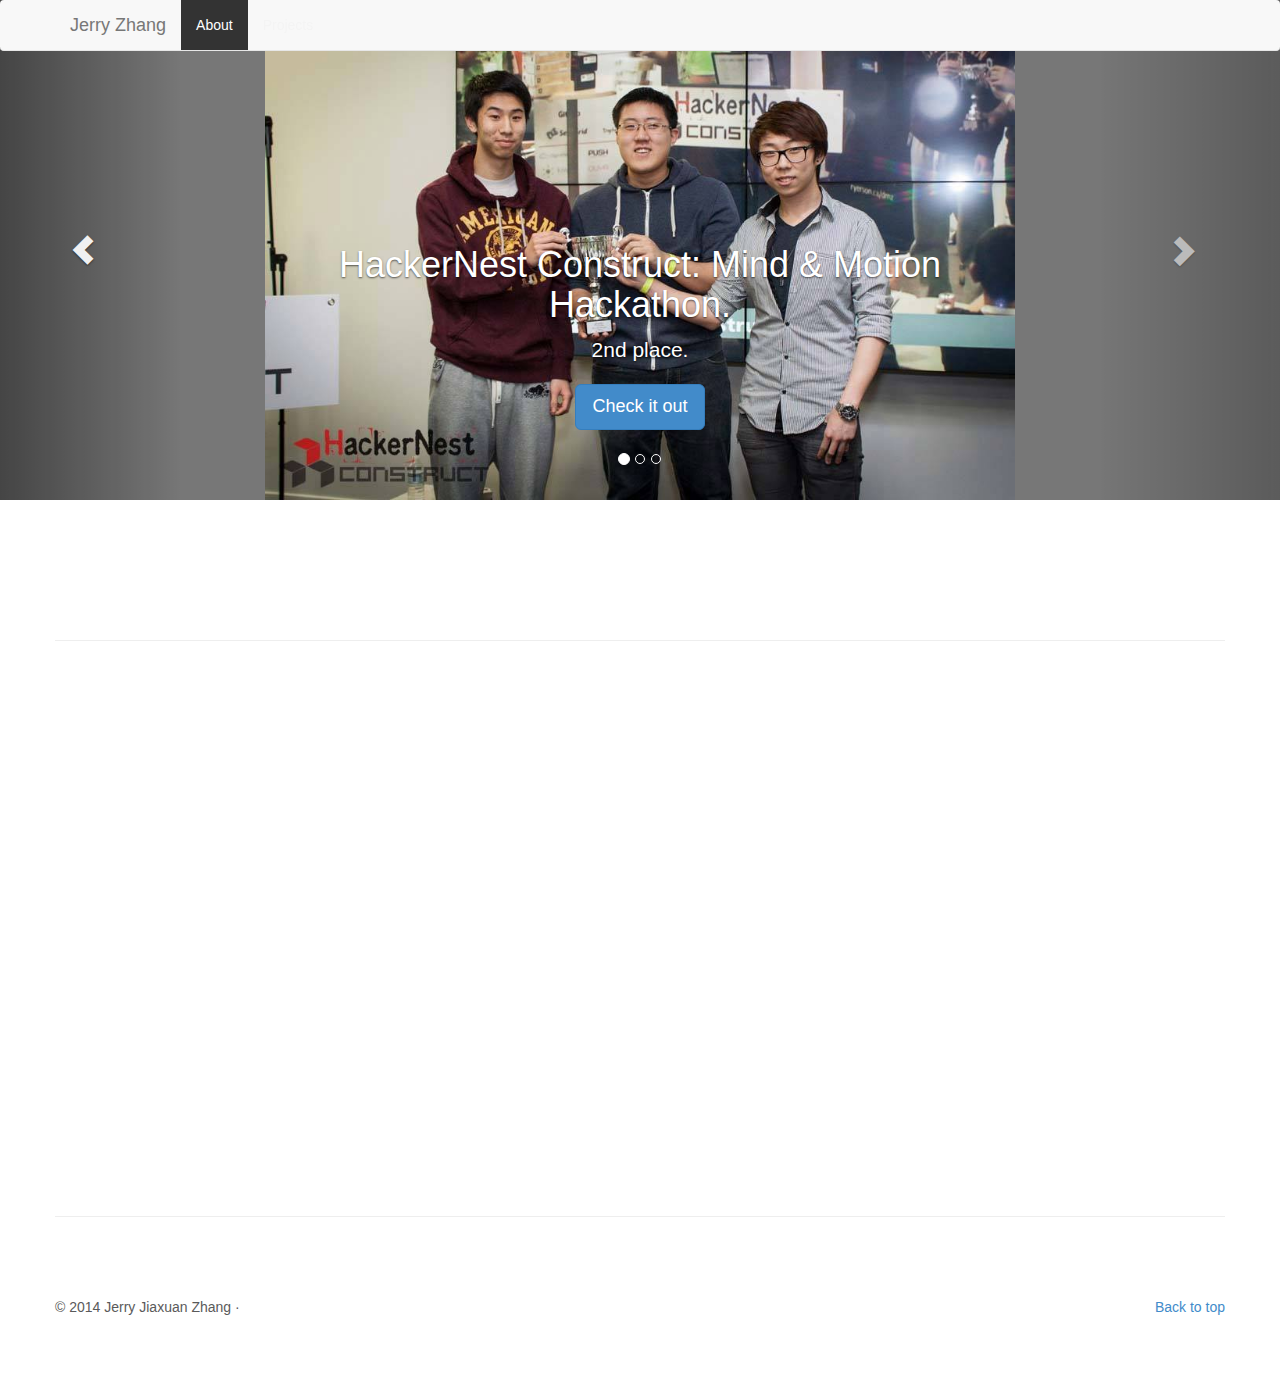
==== index.html @ 3d382c61 "Update about" ====
<!DOCTYPE html>
<html lang="en">
  <head>
    <meta charset="utf-8">
    <meta http-equiv="X-UA-Compatible" content="IE=edge">
    <!-- ensures touch zooming & proper rendering on mobile devices-->
    <meta name="viewport" content="width=device-width, initial-scale=1">
    <meta name="description" content="">
    <meta name="author" content="">
    <link rel="shortcut icon" href="../../assets/ico/favicon.ico">

    <title>Jerry Jiaxuan Zhang</title>

    <!-- Bootstrap core CSS -->
    <link href="css/bootstrap.min.css" rel="stylesheet">
    <link href="css/style.css" rel="stylesheet">

    <!-- Just for debugging purposes. Don't actually copy this line! -->
    <!--[if lt IE 9]><script src="../../assets/js/ie8-responsive-file-warning.js"></script><![endif]-->

    <!-- HTML5 shim and Respond.js IE8 support of HTML5 elements and media queries -->
    <!--[if lt IE 9]>
      <script src="https://oss.maxcdn.com/libs/html5shiv/3.7.0/html5shiv.js"></script>
      <script src="https://oss.maxcdn.com/libs/respond.js/1.4.2/respond.min.js"></script>
    <![endif]-->

    <!-- Custom styles for this template -->
    <link href="css/carousel.css" rel="stylesheet">
  </head>
<!-- NAVBAR
================================================== -->
  <body>
    <div class="navbar-wrapper">
      <div class="container">

        <div class="navbar navbar-default navbar-fixed-top" role="navigation">
          <div class="container">
            <div class="navbar-header">
              <button type="button" class="navbar-toggle" data-toggle="collapse" data-target=".navbar-collapse">
                <span class="sr-only">Toggle navigation</span>
                <span class="icon-bar"></span>
                <span class="icon-bar"></span>
                <span class="icon-bar"></span>
              </button>
              <a class="navbar-brand" data-scroll-nav="0">Jerry Zhang</a>
            </div>
            <div class="navbar-collapse collapse">
              <ul class="nav navbar-nav" id="navigation">
                <li><a href="#about" id="a" data-scroll-nav="1">About</a></li>
                <li><a href="#projects" id="p" data-scroll-nav="1">Projects</a></li>
                <li><a href="#contact" id="c" data-scroll-nav="1">Contact</a></li>
              </ul>
            </div>
          </div>
        </div>

      </div>
    </div>


    <!-- Carousel
    ================================================== -->
    <div class="row">
      <div class="span12" id="content">
        <div id="myCarousel" class="carousel slide" data-ride="carousel" data-scroll-index="0">
          <!-- Indicators -->
          <ol class="carousel-indicators">
            <li data-target="#myCarousel" data-slide-to="0" class="active"></li>
            <li data-target="#myCarousel" data-slide-to="1"></li>
            <li data-target="#myCarousel" data-slide-to="2"></li>
          </ol>
          <div class="carousel-inner">
            <div class="item active">
              <img src="images/hackathon.jpg" alt="First slide">
              <div class="container">
                <div class="carousel-caption">
                  <h1>HackerNest Construct: Mind & Motion Hackathon.</h1>
                  <p>2nd place.</p>
                  <p><a class="btn btn-lg btn-primary" href="http://www.betakit.com/from-crowdsourcing-cars-to-virtual-instruments-mind-motion-hackathon-features-next-gen-hardware/" target="_blank" role="button">Check it out</a></p>
                </div>
              </div>
            </div>
            <div class="item">
              <img src="images/velocity.jpg" alt="Second slide">
              <div class="container">
                <div class="carousel-caption">
                  <h1><a href="http://velocity.uwaterloo.ca">Velocity Residence.</a> Fall 2013.</h1>
                  <p>Entrepreneurship. Start-ups. Innovation.</p>
                </div>
              </div>
            </div>
            <div class="item">
              <img src="images/lakeerie.jpg" alt="Third slide">
              <div class="container">
                <div class="carousel-caption">
                  <h1>Lake Erie.</h1>
                  <p>Dreaming. Summer 2011.</p>
                </div>
              </div>
            </div>
          </div>
          <a class="left carousel-control" href="#myCarousel" data-slide="prev"><span class="glyphicon glyphicon-chevron-left"></span></a>
          <a class="right carousel-control" href="#myCarousel" data-slide="next"><span class="glyphicon glyphicon-chevron-right"></span></a>
        </div>
      </div>
    </div><!-- /.carousel -->



    <!-- Marketing messaging and featurettes
    ================================================== -->
    <!-- Wrap the rest of the page in another container to center all the content. -->

    <div class="container marketing" data-scroll-index="1">

      <!-- START THE FEATURETTES -->

      <hr class="featurette-divider">

      <div class="hide" id="about">
        <div class="row featurette">
          <div class="col-md-7">
            <h2 class="featurette-heading">Comp Sci & Bus Student. <span class="text-muted">UW/WLU.</span></h2>
            <p class="lead">Hi, I'm Jerry Zhang. Every morning I wake up, I have a burning desire to learn, fuelled by my unbounded curiosity. My journey has led me to where I am today, a third-year student currently pursuing two majors at two universities (Computer Science at UW and Business Administration at WLU). When I graduate, I hope to go on to graduate school to get my Masters in both Computer Science and Business Administration (sounds crazy!). My life also includes playing sports (mainly basketball), playing instruments (mainly piano), and playing with friends (work hard, play hard!).</p>
          </div>
          <div class="col-md-5">
            <img class="featurette-image img-responsive" src="https://fbcdn-sphotos-e-a.akamaihd.net/hphotos-ak-ash2/t31/c0.0.851.315/p851x315/465905_10150837513123978_1926076749_o.jpg" alt="Generic placeholder image">
          </div>
        </div>
      </div>

      <div class="hide" id="projects">
        <div class="row featurette">
          <div class="col-md-7">
            <h2 class="featurette-heading">Projects. <span class="text-muted">Experience.</span></h2>
            <p class="lead">
              <h2>
				<a href="https://github.com/svaithia/SpaceQ">SpaceQ</a>
              </h2>
			  
			  <p>A space version of the popular mobile application Quiz Up. Designed and implemented using the MEAN (MongoDB, Express, Anguar, Node) stack.</p><br>

              <h2>
				<a href="obscure-journey-5546.herokuapp.com">Twitter-like Website</a>
              </h2>
			  
			  <p>My first dive into Ruby on Rails. Pretty much a basic version of Twitter.</p><br>

              <h2>
                iRemember
              </h2>
			  
			  <p>An Android application that captures and stores the user's memories, including date, location, title, description, audio clip, video, and picture.</p><br>

              <h2>
                <a href="http://thecorollary.net84.net/monthly_rent_in_canada.php">Monthly Rent in Canada</a>
              </h2>

              <p>A visualization of housing prices in popular cities around Canada using an open data set provided by the Government of Canada.<br>Worked on for <a href="http://canadianopendataexperience.com">CODE</a>.<br>Implemented in PHP, JavaScript, HTML, and CSS</p><br>
              
              <h2>Battleship</h2>

              <p>Sink your opponent's battleship in a limited number of moves!<br>Features player-vs-computer and player-vs-player modes, a resizable board, rematches, and a scoreboard.<br>Implemented in python</p><br>

              <h2>CC3K (Chamber Crawler 3000)</h2>

              <p>Co-developed a command-line dungeon crawler game. (See: <a href="http://en.wikipedia.org/wiki/Rogue_(video_game)">Rogue</a>)<br>Implemented in C++</p><br>
              
              <h2>Conway's Game of Life</h2>

              <p><a href="http://en.wikipedia.org/wiki/Conway's_Game_of_Life">Description here</a><br>Implemented in C++, used the <a href="http://en.wikipedia.org/wiki/Observer_pattern">Observer design pattern</a>, added visual effects with XMing X Server</p><br>

              <h2>
                <a href="http://jzeethoughts.blogspot.ca/2013/09/snake-game.html">Snake Game</a>
              </h2>

              <p>A classic game.<br>Implemented in Java</p><br>

              <h2>
                  <a href="http://clubcapsule.herokuapp.com">ClubCapsule Crowdfunding Website</a>
              </h2>

              <p>A crowdfunding website using Bitcoin.</a><br>Front-end: HTML5, CSS3, Twitter Bootstrap, JavaScript<br>Server-side: Node.js</p><br>

              <h2>
                <a href="https://github.com/jerzhang75/Market-Research">Market Research Application</a>
              </h2>

              <p>An application that displays the latest stock data from hot tech companies in a table, and writes data to a CSV file.<br>Implemented in Node.js</p><br>

              <h2>Traffic Lights</h2>

              <p>A real-time 4-way intersection traffic light display.<br>Hardware: LED's and wires, Embedded software: Turing</p><br>

              <h2>Mini Car</h2>

              <p>A miniature car that travels forwards and backwards with working headlights and rearlights.<br>Hardware: LED's, wires, motors, switches</p>
            </p>
          </div>
          <div class="col-md-5">
            <img class="featurette-image img-responsive" data-src="holder.js/500x500/auto" alt="Generic placeholder image">
          </div>
        </div>
      </div>

      <div class="hide" id="contact">
        <div class="row featurette">
          <div class="col-md-7">
            <h2 class="featurette-heading">Contact. <span class="text-muted">Social.</span></h2>
            <p class="lead">As a co-op student, I'm always looking for work opportunities. If you want to get in touch, send me an email: <a href="mailto:me@jerryz.me">me@jerryz.me</a>. P.S. While you're here, connect with me through the following social media sources :)<table class="social"><td><a href="http://www.linkedin.com/profile/view?id=207031609&trk=nav_responsive_tab_profile"><img src="http://a2.mzstatic.com/us/r30/Purple4/v4/c4/95/0d/c4950d6c-0bfb-55a2-a7ee-d481ca54b716/mzl.rhgvwgrk.png" width="60" height="60"/></a></td><td><a href="http://www.facebook.com/jer.zhang75"><img src="http://farm6.staticflickr.com/5244/5244829388_7fbc962593_z.jpg" width="60" height="60"/></a></td><td><a href="http://instagram.com/jerryjxzhang"><img src="http://i1059.photobucket.com/albums/t429/christinerosen/Instagram-icon-1.png" width="60" height="60"/></a></td><td><a href="http://www.youtube.com/user/6packabsandbeer"><img src="http://ih.constantcontact.com/fs158/1102433540429/img/147.png?a=1113000325293" width="60" height="60"/></a></td></table></p>
          </div>
        </div>
      </div>

      <hr class="featurette-divider">

      <!-- /END THE FEATURETTES -->


      <!-- FOOTER -->
      <footer>
        <p class="pull-right"><a data-scroll-goto="0">Back to top</a></p>
        <p>&copy; 2014 Jerry Jiaxuan Zhang &middot;</p>
      </footer>

    </div><!-- /.container -->


    <!-- Bootstrap core JavaScript
    ================================================== -->
    <!-- Placed at the end of the document so the pages load faster -->
    <script src="https://ajax.googleapis.com/ajax/libs/jquery/1.11.0/jquery.min.js"></script>
    <script src="js/bootstrap.min.js"></script>
    <script src="js/docs.min.js"></script>
    <script src="http://d1ml0gfpm9yj9s.cloudfront.net/scrollIt.min.js"></script>
    <script src="js/hello.js"></script>
  </body>
</html>
---- css/style.css ----
.navbar-brand {
	display: none;
}

#navigation > li > a {
	opacity: 0;
}

.show {
	opacity: 0;
}

.hide {
	opacity: 0;
}

a:hover {
	cursor: pointer;
}

#navigation > li > a.selected, #navigation > li > a:hover {
	background: #333;
	color: #fff;
}
---- css/carousel.css ----
/* GLOBAL STYLES
-------------------------------------------------- */
/* Padding below the footer and lighter body text */

body {
  padding-bottom: 70px;
  color: #5a5a5a;
}


/* CUSTOMIZE THE NAVBAR
-------------------------------------------------- */

/* Special class on .container surrounding .navbar, used for positioning it into place. */
.navbar-wrapper {
  position: absolute;
  top: 0;
  right: 0;
  left: 0;
  z-index: 20;
}

/* Flip around the padding for proper display in narrow viewports */
.navbar-wrapper .container {
  padding-right: 0;
  padding-left: 0;
}
.navbar-wrapper .navbar {
  padding-right: 15px;
  padding-left: 15px;
}


/* CUSTOMIZE THE CAROUSEL
-------------------------------------------------- */

/* Carousel base class */
.carousel {
  height: 500px;
  margin-bottom: 60px;
}
/* Since positioning the image, we need to help out the caption */
.carousel-caption {
  z-index: 10;
}

/* Declare heights because of positioning of img element */
.carousel .item {
  height: 500px;
  background-color: #777;
}
.carousel-inner > .item > img {
  display: block;
  margin-left: auto;
  margin-right: auto;
  min-width: 50%;
  height: 500px;
}



/* MARKETING CONTENT
-------------------------------------------------- */

/* Pad the edges of the mobile views a bit */
.marketing {
  padding-right: 15px;
  padding-left: 15px;
}

/* Center align the text within the three columns below the carousel */
.marketing .col-lg-4 {
  margin-bottom: 20px;
  text-align: center;
}
.marketing h2 {
  font-weight: normal;
}
.marketing .col-lg-4 p {
  margin-right: 10px;
  margin-left: 10px;
}


/* Featurettes
------------------------- */

.featurette-divider {
  margin: 80px 0; /* Space out the Bootstrap <hr> more */
}

/* Thin out the marketing headings */
.featurette-heading {
  font-weight: 300;
  line-height: 1;
  letter-spacing: -1px;
}

@media (max-width: 768px) {

  .marketing {
    padding-top: 20px;
  }

  .carousel {
    padding-top: 20px;
    max-height: 250px;
  }

  .carousel .item {
    max-height: 250px;
  }

  .carousel-caption > h1 {
    font-size: 15px;
  }

  .carousel-caption > p {
    font-size: 10px;
  }

  .btn-lg {
    padding:5px 8px;
    font-size:10px;
    line-height:.7;
    border-radius:3px;
  }

  .carousel-indicators {
    margin-bottom: 0;
  }

  .carousel-inner > .item > img {
    max-height: 250px;
  }

  .featurette-divider {
    padding-top: 0;
  }

}

/* RESPONSIVE CSS
-------------------------------------------------- */

@media (min-width: 768px) {

  /* Remove the edge padding needed for mobile */
  .marketing {
    padding-right: 0;
    padding-left: 0;
  }

  /* Navbar positioning foo */
  .navbar-wrapper {
    margin-top: 20px;
  }
  .navbar-wrapper .container {
    padding-right: 15px;
    padding-left:  15px;
  }
  .navbar-wrapper .navbar {
    padding-right: 0;
    padding-left:  0;
  }

  /* The navbar becomes detached from the top, so we round the corners */
  .navbar-wrapper .navbar {
    border-radius: 4px;
  }

  /* Bump up size of carousel content */
  .carousel-caption p {
    margin-bottom: 20px;
    font-size: 21px;
    line-height: 1.4;
  }

  .featurette-heading {
    font-size: 50px;
  }
}

@media (min-width: 992px) {
  .featurette-heading {
    margin-top: 20px;
  }
}
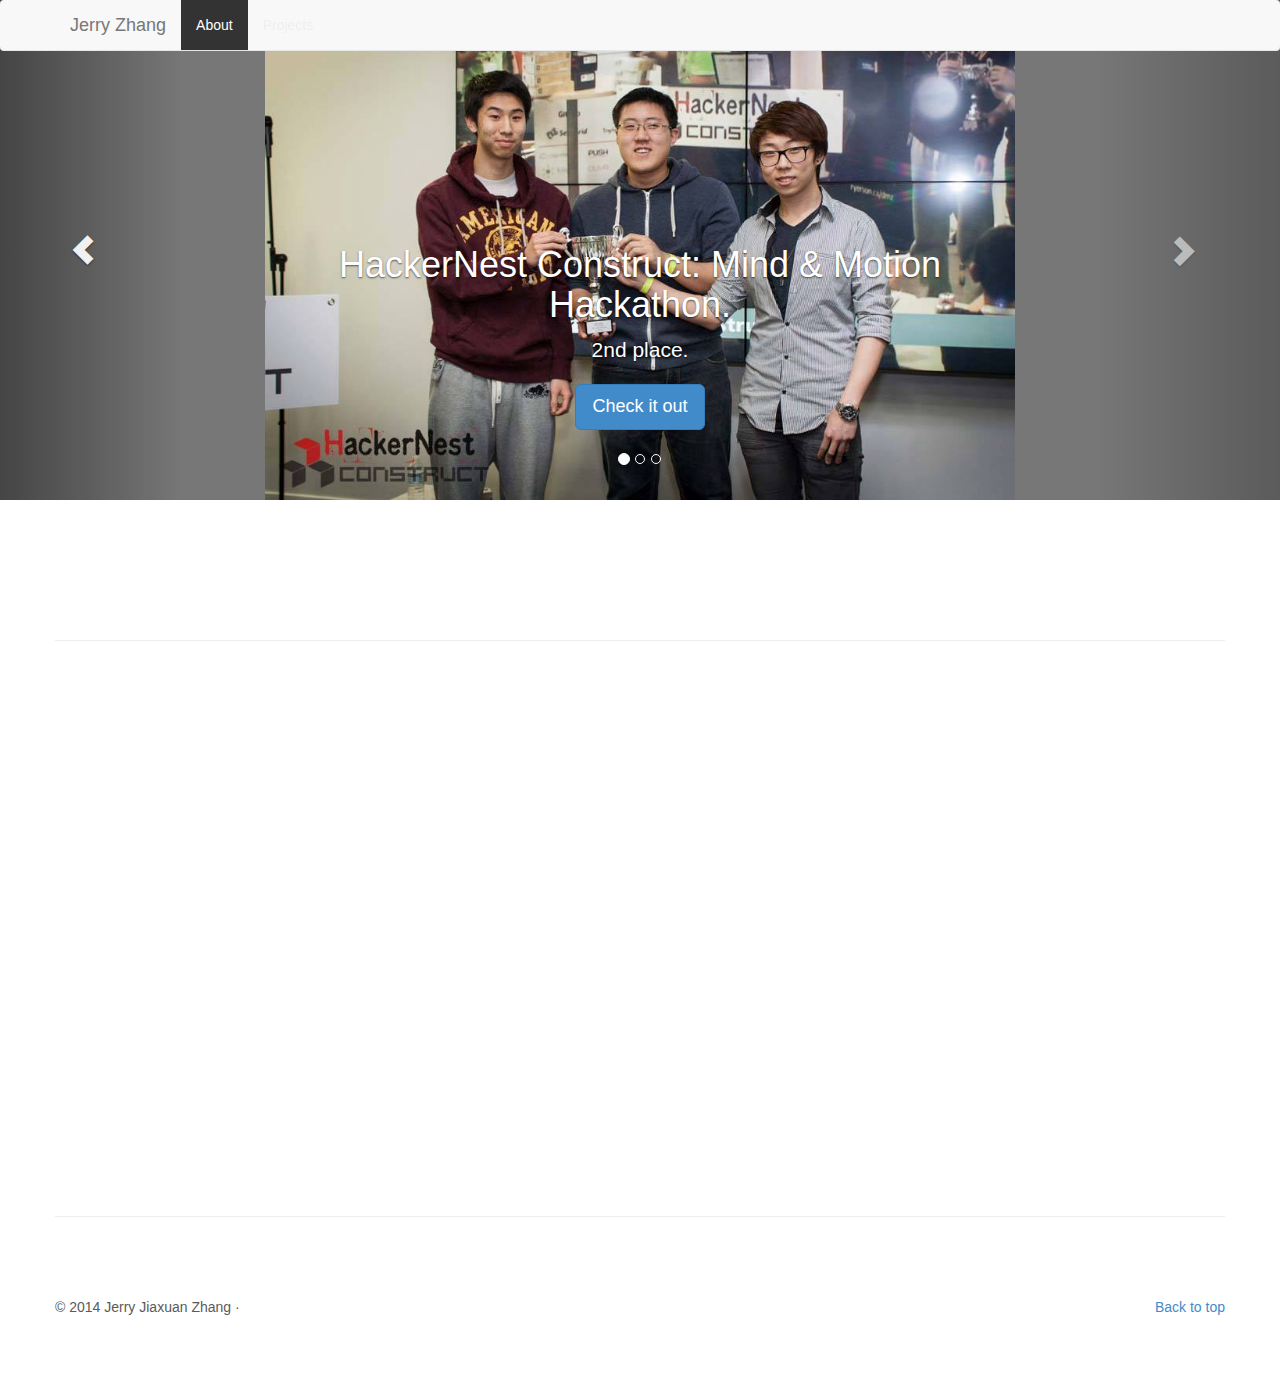
==== commit 12889125: "Fix broken Projects link" ====
--- a/index.html
+++ b/index.html
@@ -141,7 +141,7 @@
 			  <p>A space version of the popular mobile application Quiz Up. Designed and implemented using the MEAN (MongoDB, Express, Anguar, Node) stack.</p><br>
 
               <h2>
-				<a href="obscure-journey-5546.herokuapp.com">Twitter-like Website</a>
+				<a href="http://obscure-journey-5546.herokuapp.com">Twitter-like Website</a>
               </h2>
 			  
 			  <p>My first dive into Ruby on Rails. Pretty much a basic version of Twitter.</p><br>
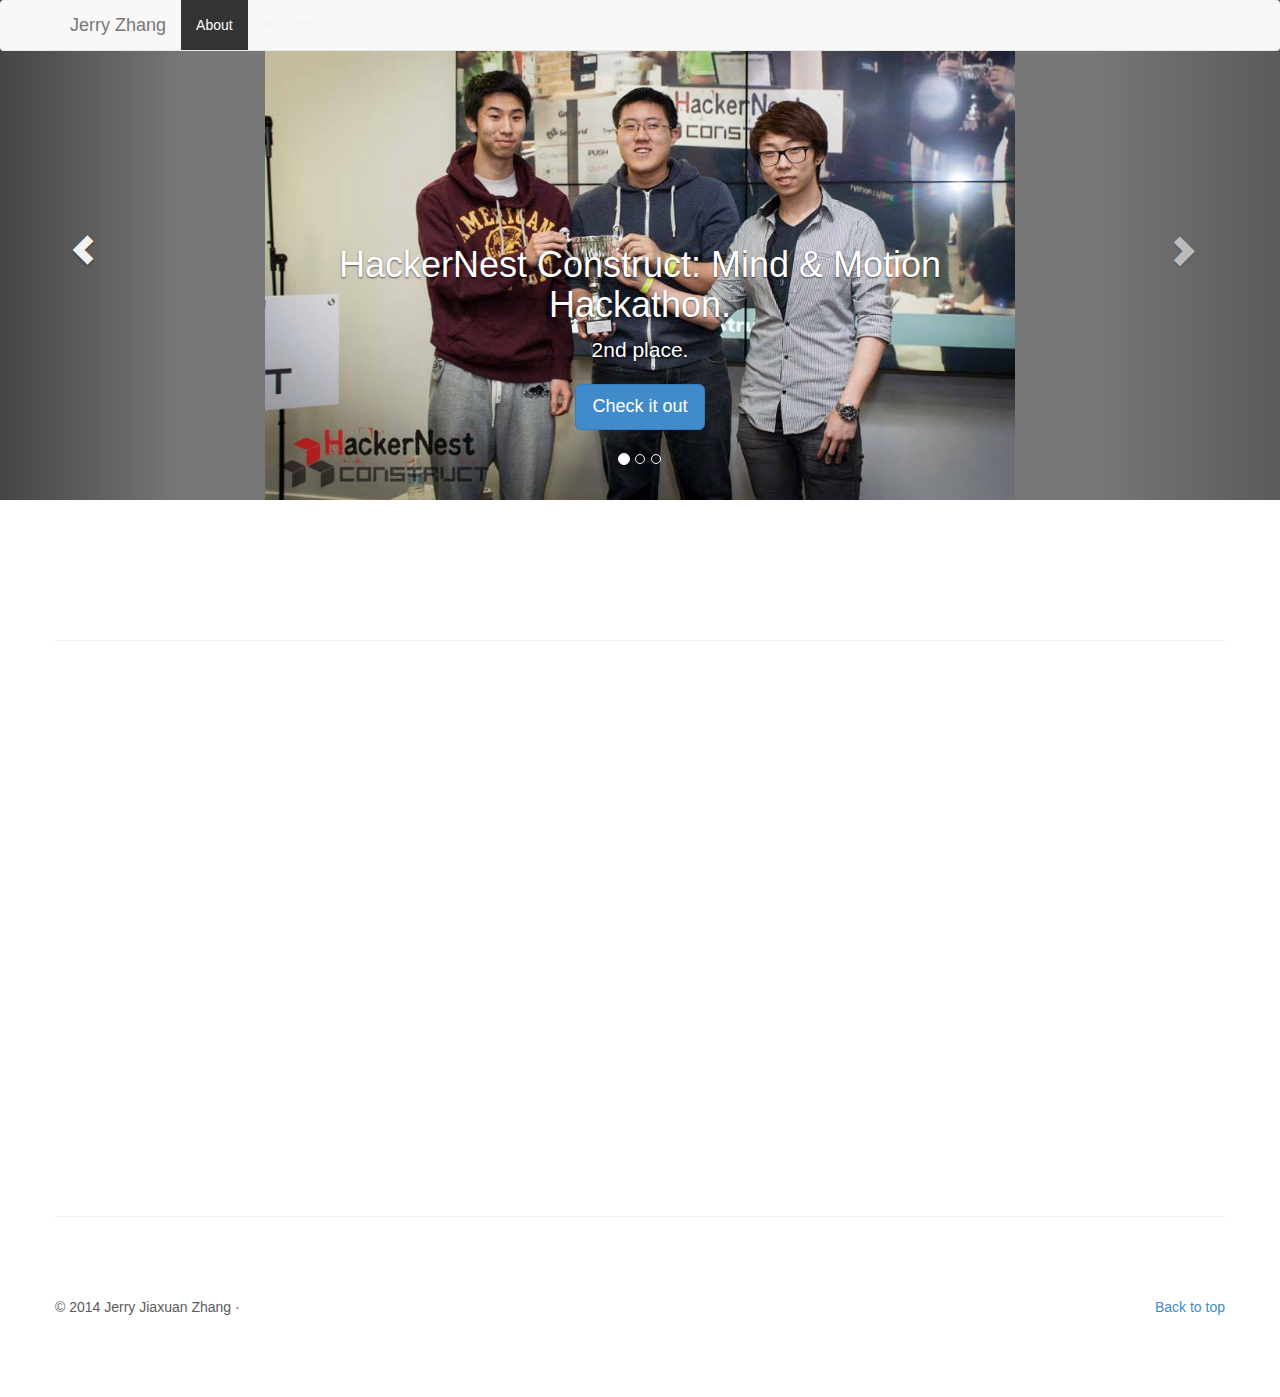
==== commit b26f1791: "Update projects image" ====
--- a/index.html
+++ b/index.html
@@ -198,7 +198,7 @@
             </p>
           </div>
           <div class="col-md-5">
-            <img class="featurette-image img-responsive" data-src="holder.js/500x500/auto" alt="Generic placeholder image">
+            <img class="featurette-image img-responsive" src="http://www.coreecs.co.uk/Media/COREECS/Website-Content-Images/Services/Project-Management-Task-Board.jpg" alt="Generic placeholder image">
           </div>
         </div>
       </div>
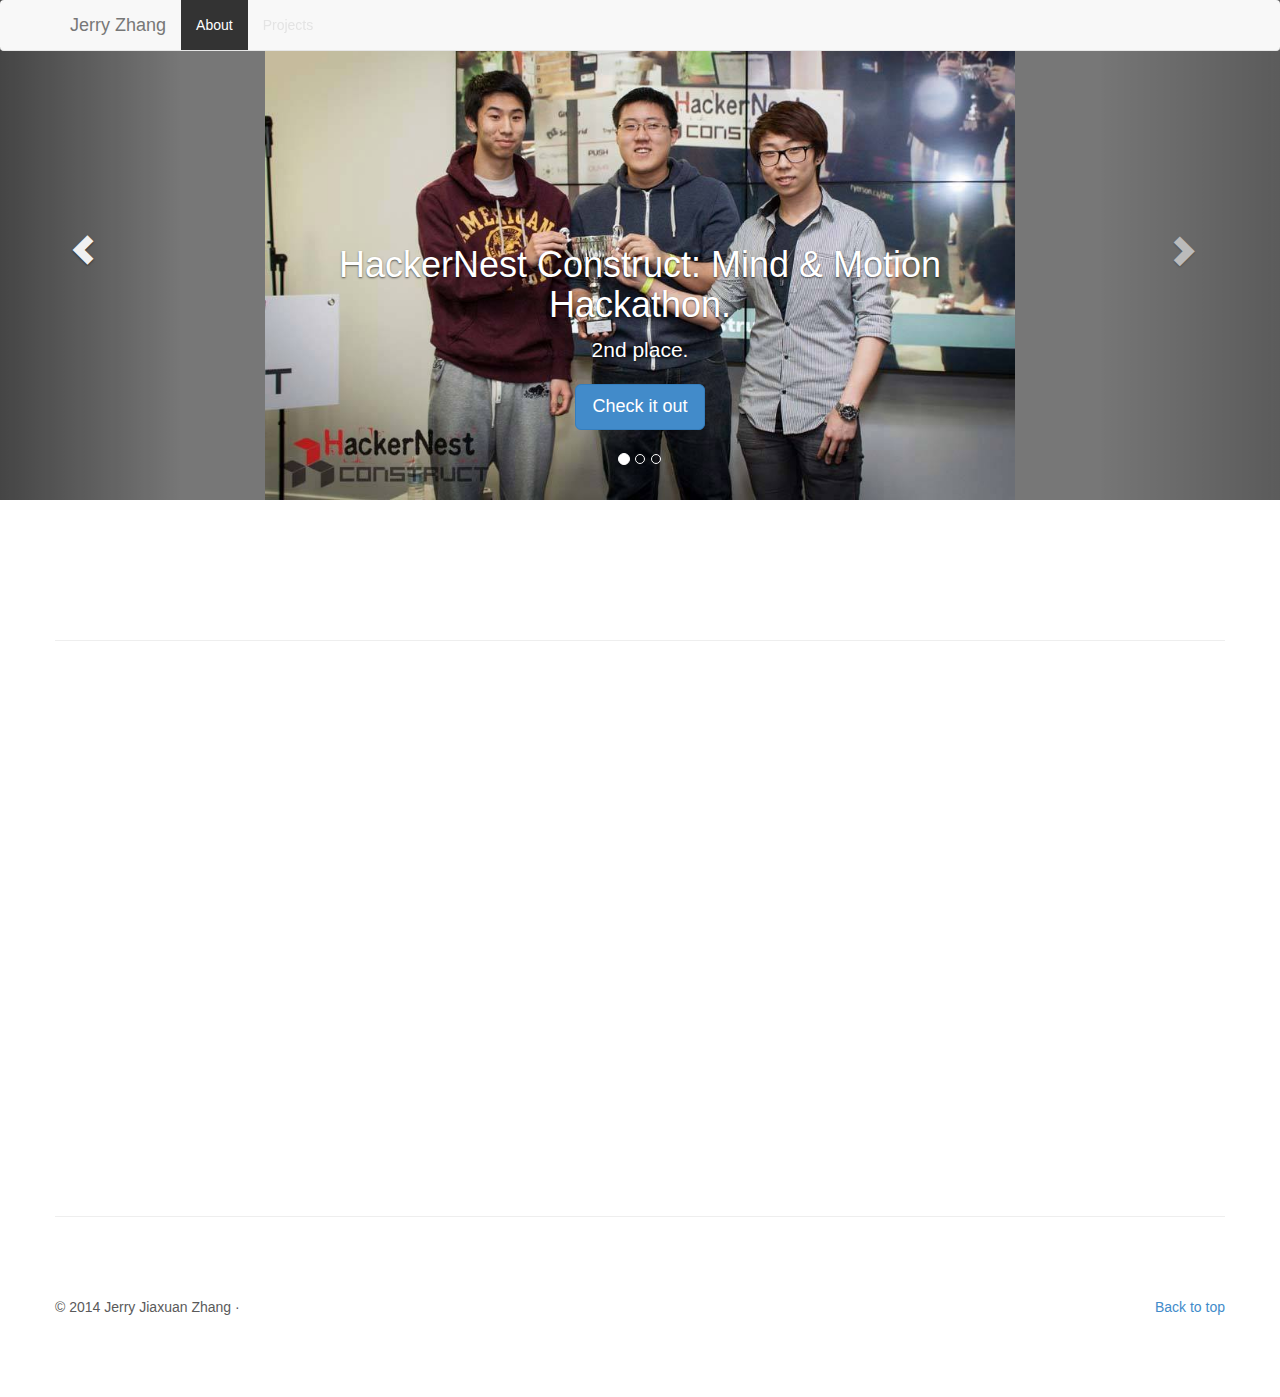
==== commit 37dffc4a: "Change links under projects" ====
--- a/index.html
+++ b/index.html
@@ -135,13 +135,13 @@
             <h2 class="featurette-heading">Projects. <span class="text-muted">Experience.</span></h2>
             <p class="lead">
               <h2>
-				<a href="https://github.com/svaithia/SpaceQ">SpaceQ</a>
+				<a href="http://spaceq.herokuapp.com/">SpaceQ</a>
               </h2>
 			  
 			  <p>A space version of the popular mobile application Quiz Up. Designed and implemented using the MEAN (MongoDB, Express, Anguar, Node) stack.</p><br>
 
               <h2>
-				<a href="http://obscure-journey-5546.herokuapp.com">Twitter-like Website</a>
+				<a href="http://twitter10.herokuapp.com">Twitter-like Website</a>
               </h2>
 			  
 			  <p>My first dive into Ruby on Rails. Pretty much a basic version of Twitter.</p><br>
@@ -182,12 +182,12 @@
 
               <p>A crowdfunding website using Bitcoin.</a><br>Front-end: HTML5, CSS3, Twitter Bootstrap, JavaScript<br>Server-side: Node.js</p><br>
 
-              <h2>
+<!--              <h2>
                 <a href="https://github.com/jerzhang75/Market-Research">Market Research Application</a>
               </h2>
 
               <p>An application that displays the latest stock data from hot tech companies in a table, and writes data to a CSV file.<br>Implemented in Node.js</p><br>
-
+-->
               <h2>Traffic Lights</h2>
 
               <p>A real-time 4-way intersection traffic light display.<br>Hardware: LED's and wires, Embedded software: Turing</p><br>
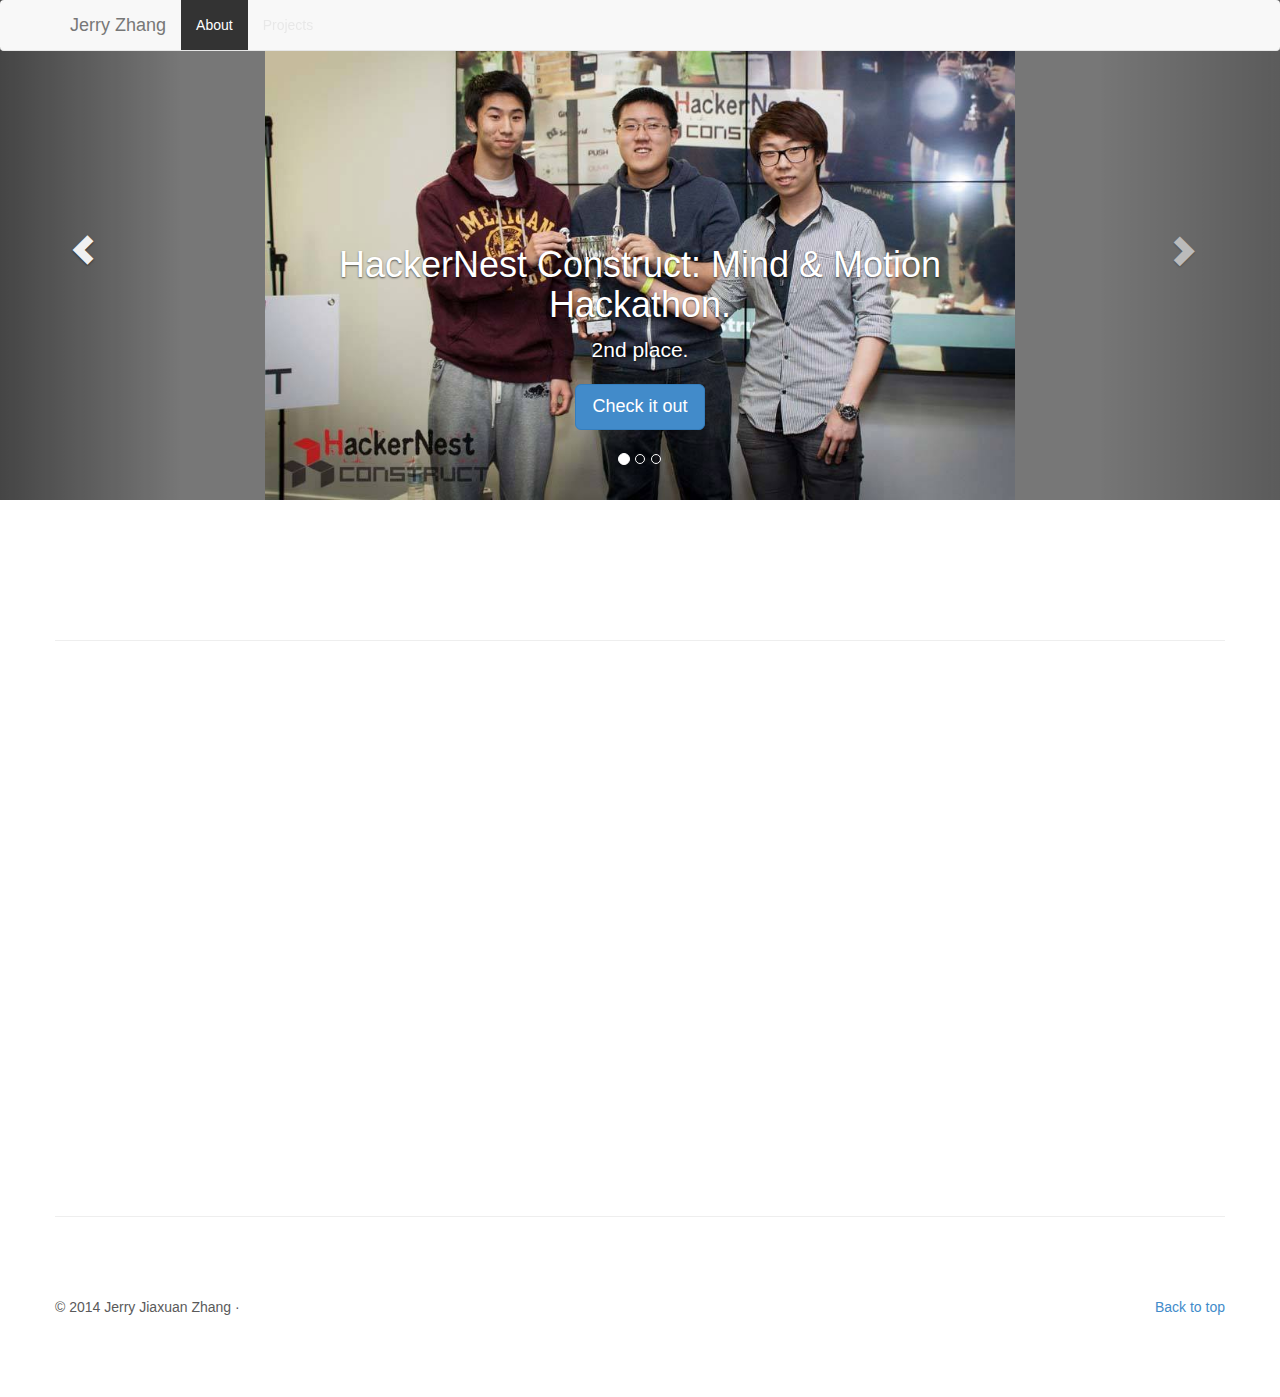
==== commit c6266a33: "Update projects" ====
--- a/index.html
+++ b/index.html
@@ -135,16 +135,20 @@
             <h2 class="featurette-heading">Projects. <span class="text-muted">Experience.</span></h2>
             <p class="lead">
               <h2>
-				<a href="http://spaceq.herokuapp.com/">SpaceQ</a>
-              </h2>
-			  
-			  <p>A space version of the popular mobile application Quiz Up. Designed and implemented using the MEAN (MongoDB, Express, Anguar, Node) stack.</p><br>
+				PHP/MySQL Registration Form with Validation
+              </h2>
 
               <h2>
 				<a href="http://twitter10.herokuapp.com">Twitter-like Website</a>
               </h2>
 			  
 			  <p>My first dive into Ruby on Rails. Pretty much a basic version of Twitter.</p><br>
+
+              <h2>
+				<a href="http://spaceq.herokuapp.com/">SpaceQ</a>
+              </h2>
+			  
+			  <p>A space version of the popular mobile application Quiz Up. Designed and implemented using the MEAN (MongoDB, Express, AngularJS, Node.js) stack.</p><br>
 
               <h2>
                 iRemember
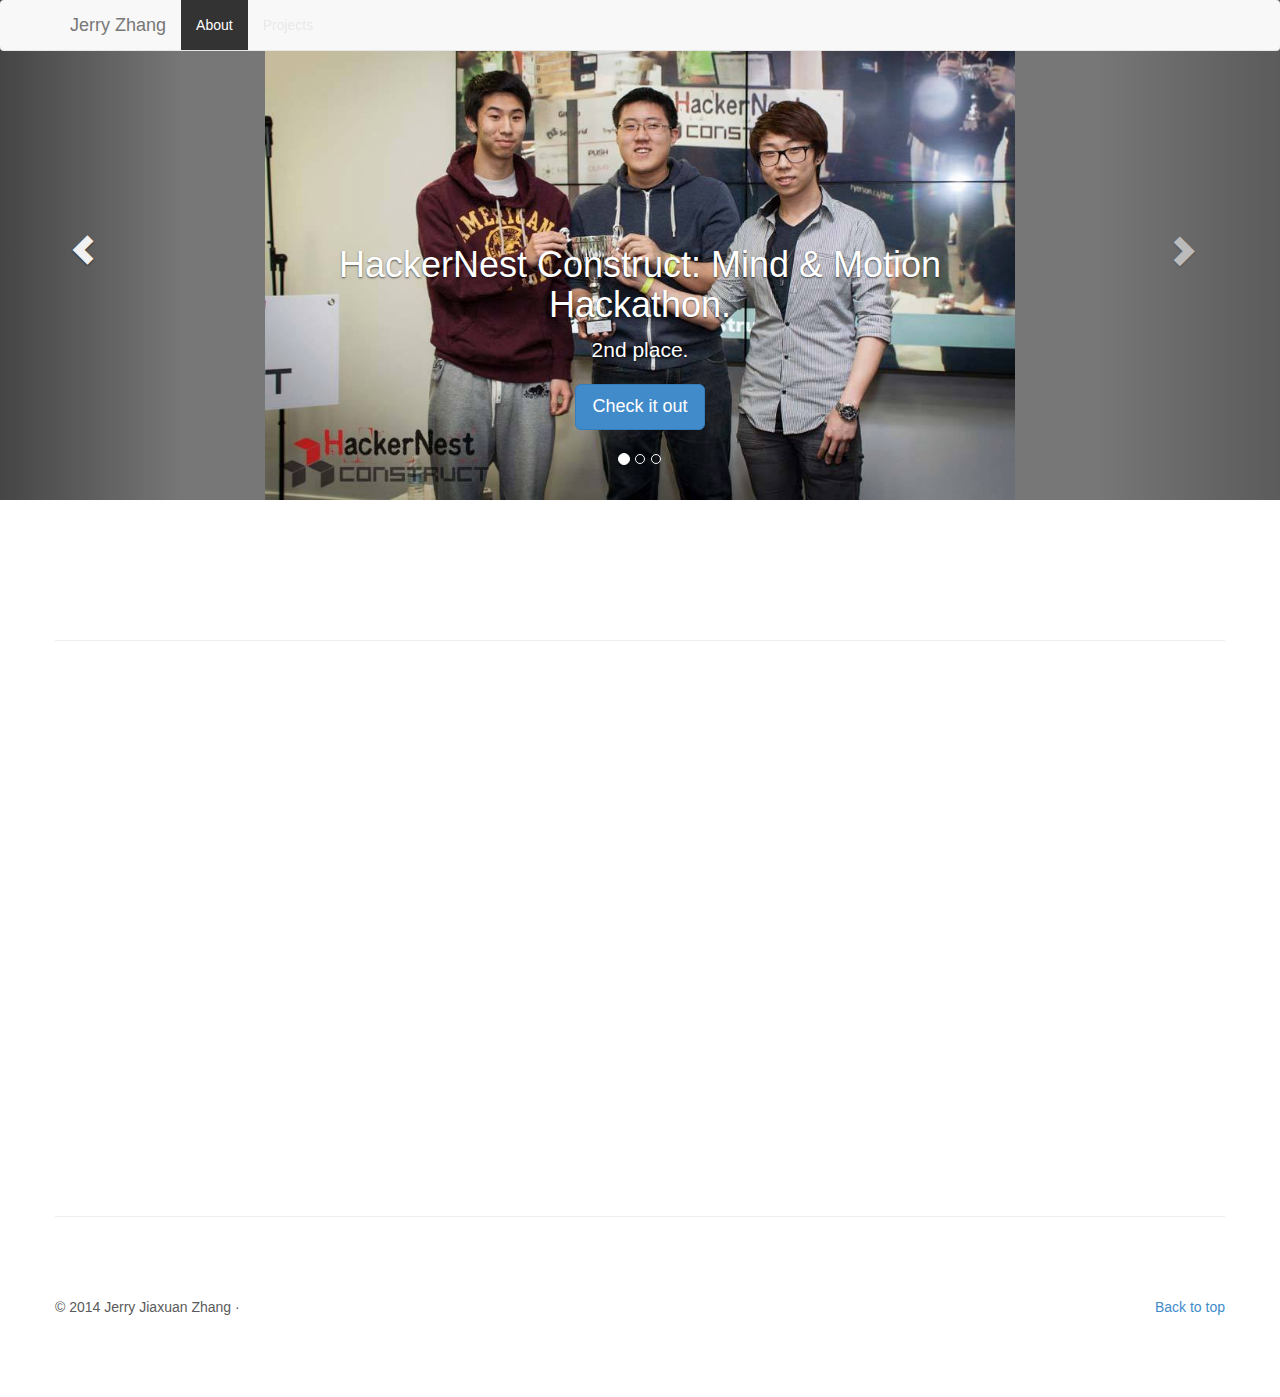
==== commit db03485e: "Update projects" ====
--- a/index.html
+++ b/index.html
@@ -136,7 +136,7 @@
             <p class="lead">
               <h2>
 				PHP/MySQL Registration Form with Validation
-              </h2>
+              </h2><br>
 
               <h2>
 				<a href="http://twitter10.herokuapp.com">Twitter-like Website</a>
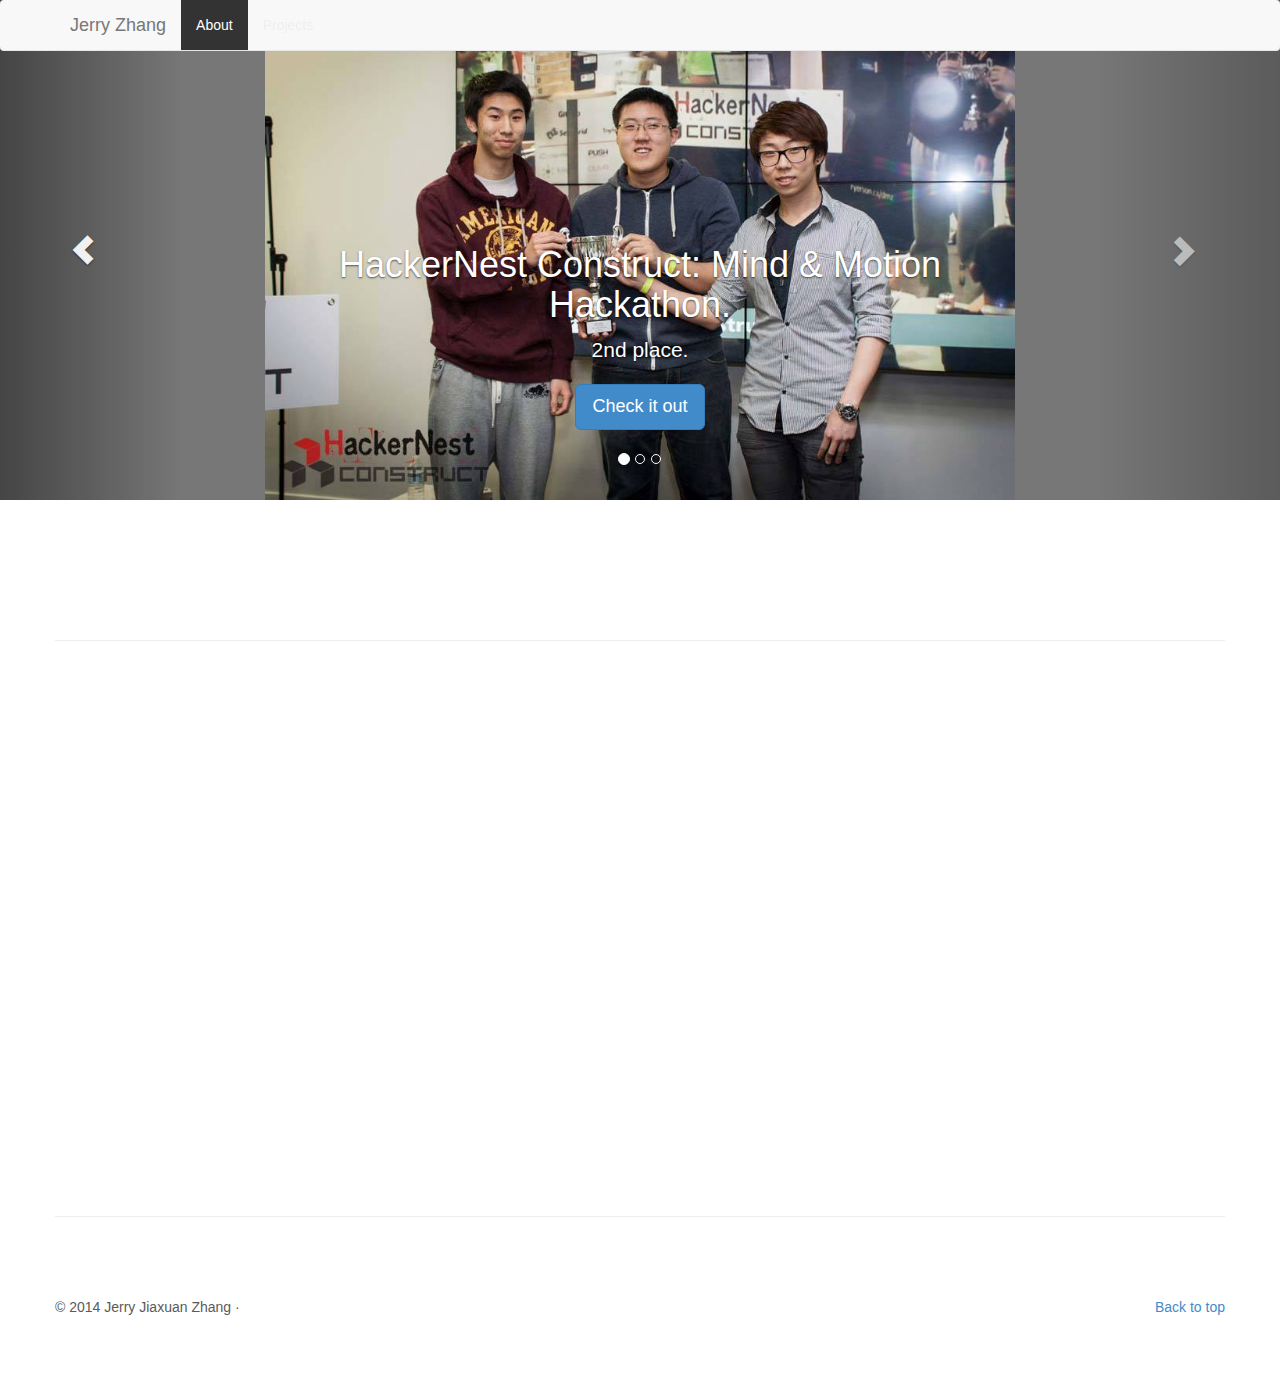
==== commit e2a02832: "commit" ====
--- a/index.html
+++ b/index.html
@@ -157,7 +157,7 @@
 			  <p>An Android application that captures and stores the user's memories, including date, location, title, description, audio clip, video, and picture.</p><br>
 
               <h2>
-                <a href="http://thecorollary.net84.net/monthly_rent_in_canada.php">Monthly Rent in Canada</a>
+                <a href="http://cdnrent.herokuapp.com">Monthly Rent in Canada</a>
               </h2>
 
               <p>A visualization of housing prices in popular cities around Canada using an open data set provided by the Government of Canada.<br>Worked on for <a href="http://canadianopendataexperience.com">CODE</a>.<br>Implemented in PHP, JavaScript, HTML, and CSS</p><br>
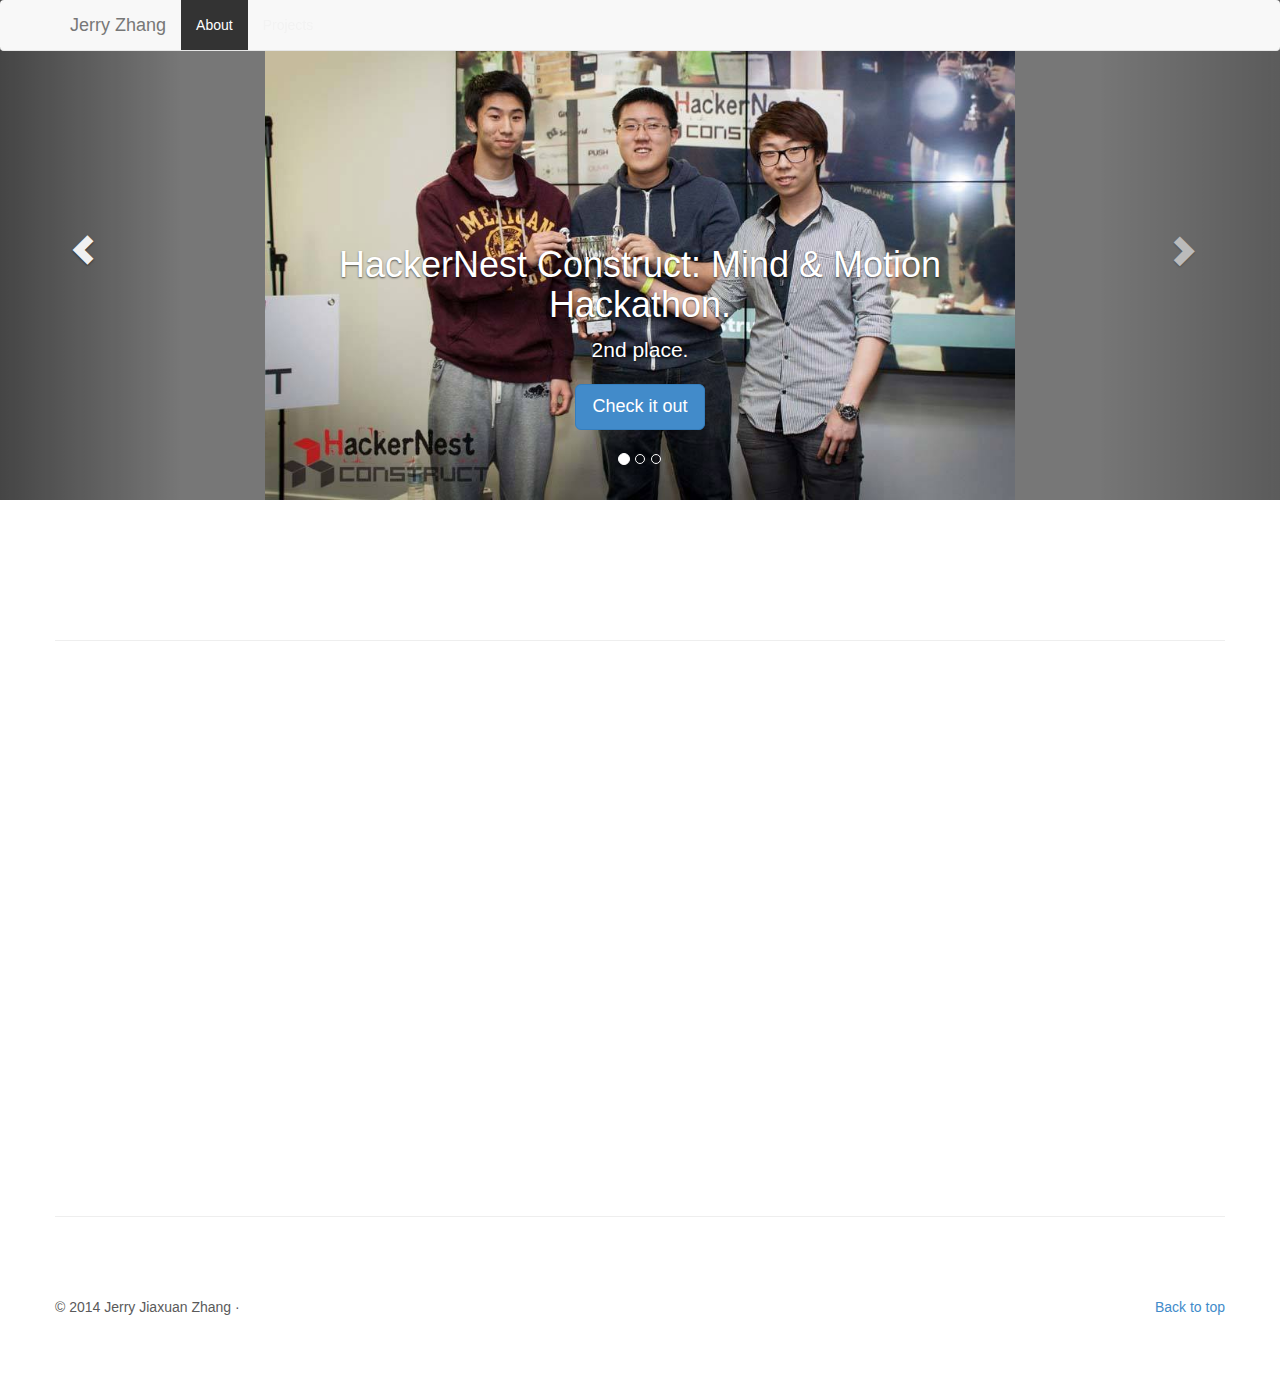
==== commit 860bb99c: "Update email" ====
--- a/index.html
+++ b/index.html
@@ -211,7 +211,7 @@
         <div class="row featurette">
           <div class="col-md-7">
             <h2 class="featurette-heading">Contact. <span class="text-muted">Social.</span></h2>
-            <p class="lead">As a co-op student, I'm always looking for work opportunities. If you want to get in touch, send me an email: <a href="mailto:me@jerryz.me">me@jerryz.me</a>. P.S. While you're here, connect with me through the following social media sources :)<table class="social"><td><a href="http://www.linkedin.com/profile/view?id=207031609&trk=nav_responsive_tab_profile"><img src="http://a2.mzstatic.com/us/r30/Purple4/v4/c4/95/0d/c4950d6c-0bfb-55a2-a7ee-d481ca54b716/mzl.rhgvwgrk.png" width="60" height="60"/></a></td><td><a href="http://www.facebook.com/jer.zhang75"><img src="http://farm6.staticflickr.com/5244/5244829388_7fbc962593_z.jpg" width="60" height="60"/></a></td><td><a href="http://instagram.com/jerryjxzhang"><img src="http://i1059.photobucket.com/albums/t429/christinerosen/Instagram-icon-1.png" width="60" height="60"/></a></td><td><a href="http://www.youtube.com/user/6packabsandbeer"><img src="http://ih.constantcontact.com/fs158/1102433540429/img/147.png?a=1113000325293" width="60" height="60"/></a></td></table></p>
+            <p class="lead">As a co-op student, I'm always looking for work opportunities. If you want to get in touch, send me an email: <a href="mailto:me@jjzhang.me">me@jjzhang.me</a>. P.S. While you're here, connect with me through the following social media sources :)<table class="social"><td><a href="http://www.linkedin.com/profile/view?id=207031609&trk=nav_responsive_tab_profile"><img src="http://a2.mzstatic.com/us/r30/Purple4/v4/c4/95/0d/c4950d6c-0bfb-55a2-a7ee-d481ca54b716/mzl.rhgvwgrk.png" width="60" height="60"/></a></td><td><a href="http://www.facebook.com/jer.zhang75"><img src="http://farm6.staticflickr.com/5244/5244829388_7fbc962593_z.jpg" width="60" height="60"/></a></td><td><a href="http://instagram.com/jerryjxzhang"><img src="http://i1059.photobucket.com/albums/t429/christinerosen/Instagram-icon-1.png" width="60" height="60"/></a></td><td><a href="http://www.youtube.com/user/6packabsandbeer"><img src="http://ih.constantcontact.com/fs158/1102433540429/img/147.png?a=1113000325293" width="60" height="60"/></a></td></table></p>
           </div>
         </div>
       </div>
